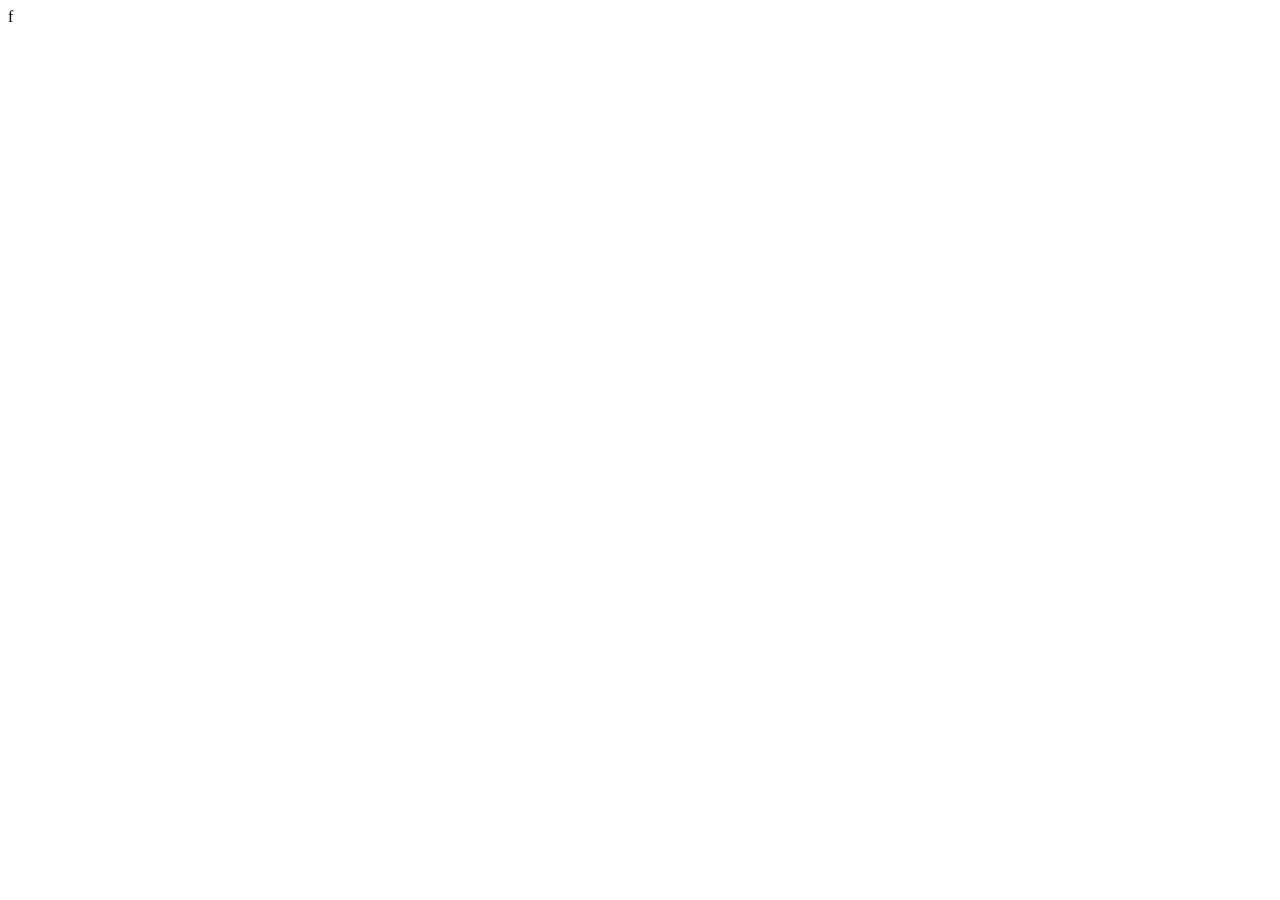
==== gorgu.html @ ae4bb273 "ha" ====
<!DOCTYPE html>
<html lang="en">
  <head>
    <meta charset="UTF-8" />
    <meta name="viewport" content="width=device-width, initial-scale=1.0" />
    <meta http-equiv="X-UA-Compatible" content="ie=edge" />
    <link href="style.css" rel="stylesheet" type="text/css" />
    <title>Static Template</title>
  </head>
  <body>
     f
       
        
        
        
        
        
        
        
            <script src="script.js"></script>
  </body>
</html>
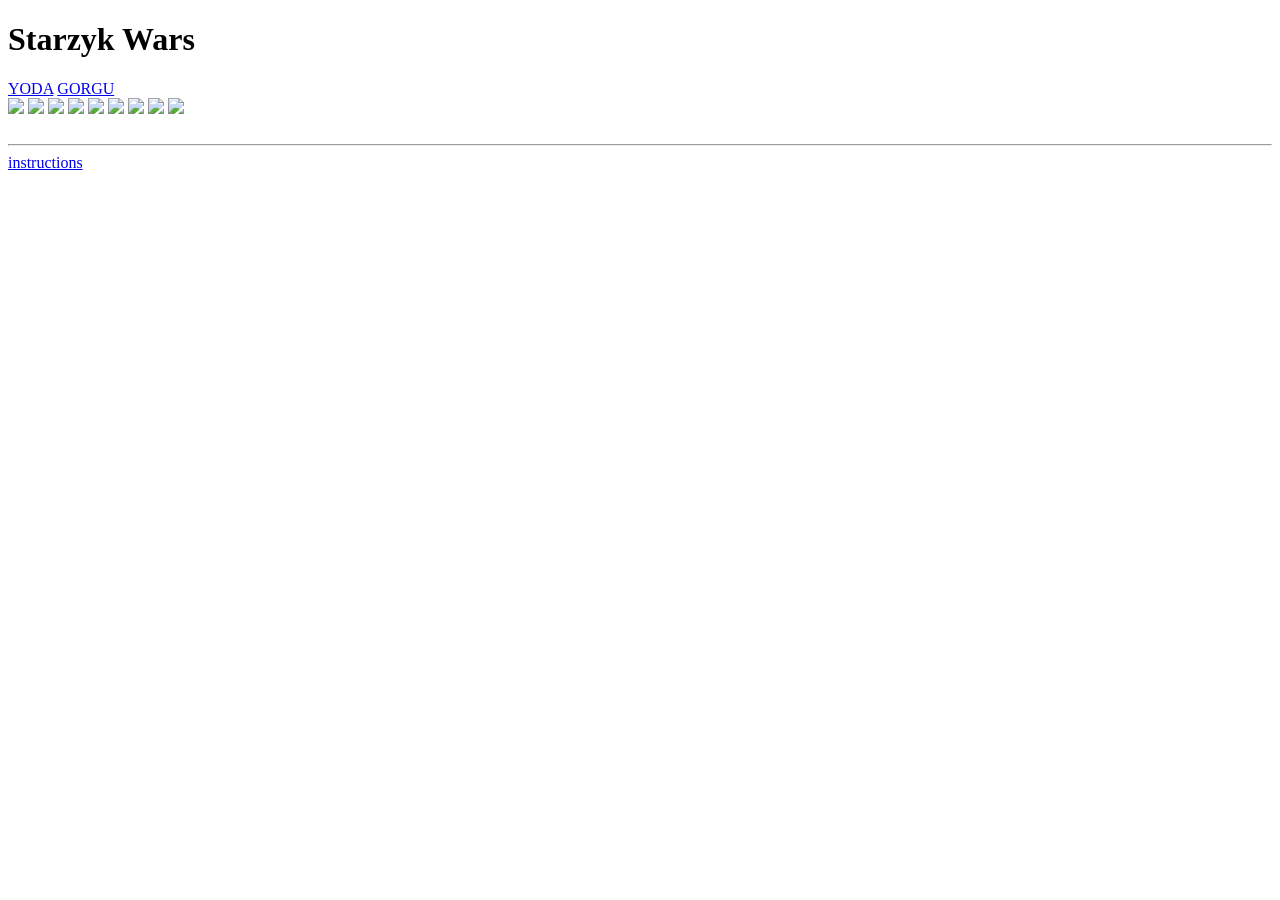
==== commit 9799400d: "wow" ====
--- a/gorgu.html
+++ b/gorgu.html
@@ -8,15 +8,24 @@
     <title>Static Template</title>
   </head>
   <body>
-     f
-       
-        
-        
-        
-        
-        
-        
-        
+    <h1>Starzyk Wars</h1>
+    <nav>
+      <a href="index.html">YODA</a>
+      <a href="gorgu.html">GORGU</a>
+
+      <!-- add 3 page of starwars hero of your choice -->
+    </nav>
+    <!-- code here -->
+  
+      <img src=image/row-1-column-1.png> <img src=image/row-1-column-2.png> <img src=image/row-1-column-3.png> 
+      
+      <img src=image/row-2-column-1.png> <img src=image/row-2-column-2.png> <img src=image/row-2-column-3.png> 
+      
+      <img src=image/row-3-column-1.png> <img src=image/row-3-column-2.png> <img src=image/row-3-column-3.png>
+   
+    <br /><br />
+    <hr />
+    <a href="instruction.html">instructions</a>
             <script src="script.js"></script>
   </body>
 </html>
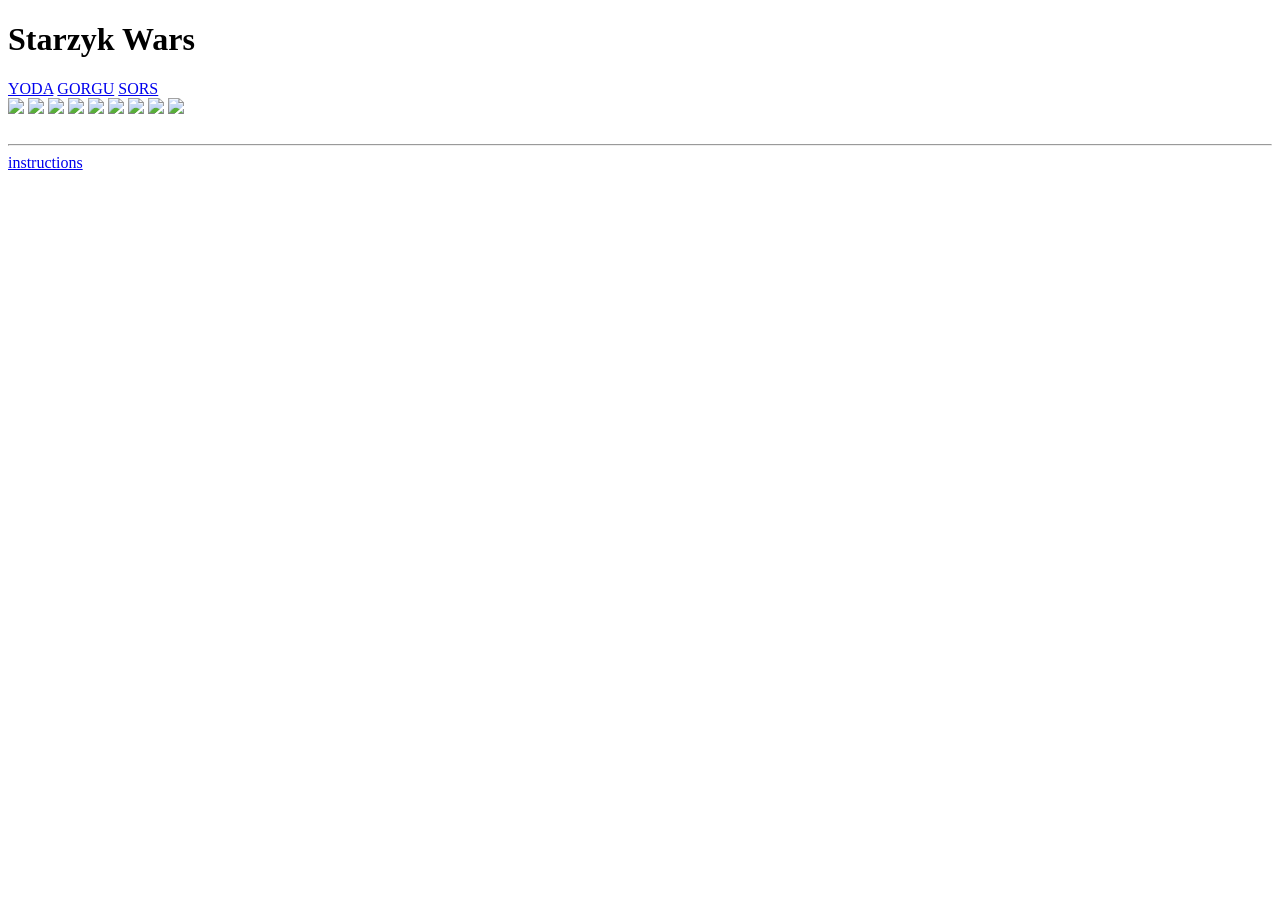
==== commit 46b1f9b7: "omgggg" ====
--- a/gorgu.html
+++ b/gorgu.html
@@ -12,16 +12,17 @@
     <nav>
       <a href="index.html">YODA</a>
       <a href="gorgu.html">GORGU</a>
+       <a href="sors.html">SORS</a>
 
       <!-- add 3 page of starwars hero of your choice -->
     </nav>
     <!-- code here -->
   
-      <img src=image/row-1-column-1.png> <img src=image/row-1-column-2.png> <img src=image/row-1-column-3.png> 
+      <img src="image/row-1-column-1.png"> <img src="image/row-1-column-2.png"> <img src="image/row-1-column-3.png"> 
       
-      <img src=image/row-2-column-1.png> <img src=image/row-2-column-2.png> <img src=image/row-2-column-3.png> 
+      <img src="image/row-2-column-1.png"> <img src="image/row-2-column-2.png"> <img src="image/row-2-column-3.png"> 
       
-      <img src=image/row-3-column-1.png> <img src=image/row-3-column-2.png> <img src=image/row-3-column-3.png>
+      <img src="image/row-3-column-1.png"> <img src="image/row-3-column-2.png"> <img src="image/row-3-column-3.png">
    
     <br /><br />
     <hr />
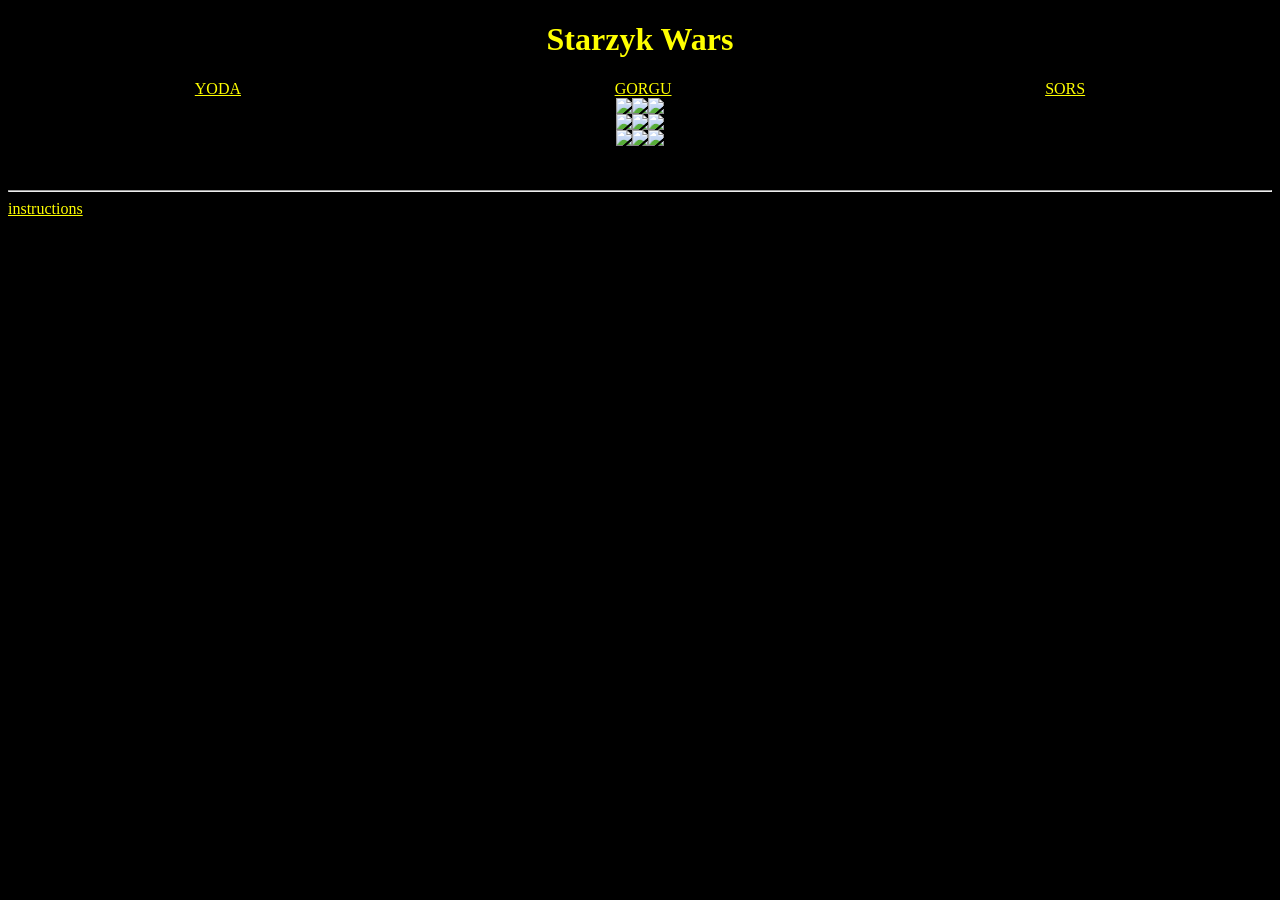
==== commit de3ae0ca: "finish" ====
--- a/gorgu.html
+++ b/gorgu.html
@@ -10,19 +10,24 @@
   <body>
     <h1>Starzyk Wars</h1>
     <nav>
+      <div class="yoyoyo">
       <a href="index.html">YODA</a>
       <a href="gorgu.html">GORGU</a>
        <a href="sors.html">SORS</a>
+       </div>
 
       <!-- add 3 page of starwars hero of your choice -->
     </nav>
     <!-- code here -->
-  
+  <div class="ba">
       <img src="image/row-1-column-1.png"> <img src="image/row-1-column-2.png"> <img src="image/row-1-column-3.png"> 
-      
+          </div>
+      <div class="ba">
       <img src="image/row-2-column-1.png"> <img src="image/row-2-column-2.png"> <img src="image/row-2-column-3.png"> 
-      
+      </div>
+      <div class="ba">
       <img src="image/row-3-column-1.png"> <img src="image/row-3-column-2.png"> <img src="image/row-3-column-3.png">
+      </div>
    
     <br /><br />
     <hr />
--- a/style.css
+++ b/style.css
@@ -0,0 +1,59 @@
+@import url("https://fonts.googleapis.com/css?family=Lato|Poller+One&display=swap");
+
+img {
+  align-self: center;
+}
+
+
+
+@font-face {
+  font-family: "SF Distant Galaxy";
+  src: url("SFDistantGalaxy.ttf") format("truetype");
+}
+
+
+/* phone */
+body {
+  background-color: #000000;
+}
+a{color:yellow;}
+.ba{
+  display:flex;
+  flex-direction:column;
+}
+.yoyoyo{
+  display:flex;
+  flex-direction:column;
+  justify-content:center;
+  align-items:center;
+}
+a:hover{
+  color:rgb(194, 177, 25);
+}
+h1 {
+  font-family: "SF Distant Galaxy";
+  color:yellow;
+  display:flex;
+        justify-content:center;
+}
+
+
+
+/* computer */
+@media screen and (min-width: 600px) {
+  .ba{
+    display:flex;
+    justify-content:center;
+  flex-direction:row; }
+     .yoyoyo{
+      display:flex;
+      justify-content:space-around;
+      flex-direction:row;}
+      h1{
+        display:flex;
+        justify-content:center;
+      }
+
+  }
+
+
